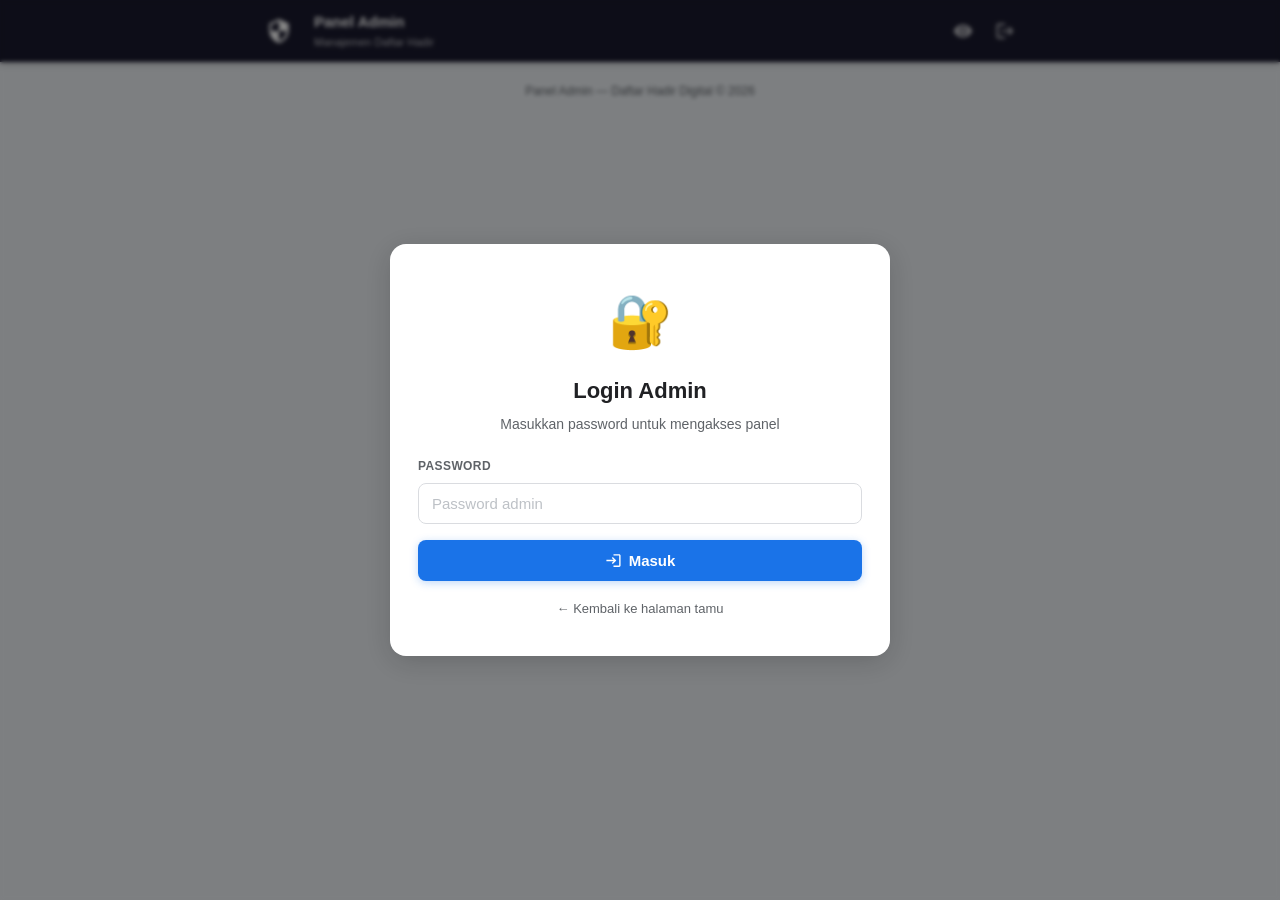
==== admin.html @ f6bc0fbe "Add files via upload" ====
<!DOCTYPE html>
<html lang="id">
<head>
  <meta charset="UTF-8">
  <meta name="viewport" content="width=device-width, initial-scale=1.0, maximum-scale=1.0, user-scalable=no">
  <meta name="robots" content="noindex, nofollow">
  <meta name="theme-color" content="#1a1a2e">
  <title>Admin — Daftar Hadir</title>
  <link rel="stylesheet" href="css/style.css">
  <!-- Admin-specific extra style -->
  <style>
    .app-header { background: #1a1a2e; }
    body { background: #0f172a; }
    @media (prefers-color-scheme: light) { body { background: #f0f4f8; } }
  </style>
</head>
<body>

<!-- ── LOADING ──────────────────────────────────────────── -->
<div id="loading-overlay">
  <div class="spinner"></div>
  <p>Memuat panel admin…</p>
</div>

<!-- ── TOAST ────────────────────────────────────────────── -->
<div id="toast-container"></div>

<!-- ══════════════════════════════════════════════════════
     MODAL: LOGIN
     ══════════════════════════════════════════════════════ -->
<div id="modal-login" class="modal-backdrop hidden" role="dialog" aria-modal="true" aria-labelledby="login-title">
  <div class="modal">
    <div class="login-modal">
      <div class="big-icon" role="img" aria-label="Kunci">🔐</div>
      <h2 id="login-title">Login Admin</h2>
      <p class="sub">Masukkan password untuk mengakses panel</p>

      <div class="form-group" style="text-align:left;">
        <label class="form-label" for="input-password">Password</label>
        <input
          type="password" id="input-password" class="form-control"
          placeholder="Password admin" autocomplete="current-password"
          aria-describedby="login-error"
        >
      </div>
      <p id="login-error" class="field-err" role="alert" style="display:none;margin-bottom:12px;">
        <svg width="13" height="13" viewBox="0 0 24 24" fill="currentColor">
          <path d="M12 2C6.48 2 2 6.48 2 12s4.48 10 10 10 10-4.48 10-10S17.52 2 12
                   2zm1 15h-2v-2h2v2zm0-4h-2V7h2v6z"/>
        </svg>
        Password salah. Coba lagi.
      </p>

      <button id="btn-login" class="btn btn-primary btn-full">
        <svg width="17" height="17" viewBox="0 0 24 24" fill="white">
          <path d="M11 7L9.6 8.4l2.6 2.6H2v2h10.2l-2.6 2.6L11 17l5-5-5-5zm9 12h-8v2h8
                   c1.1 0 2-.9 2-2V5c0-1.1-.9-2-2-2h-8v2h8v14z"/>
        </svg>
        Masuk
      </button>

      <a href="index.html" class="back-link">← Kembali ke halaman tamu</a>
    </div>
  </div>
</div>

<!-- ══════════════════════════════════════════════════════
     MODAL: KONFIRMASI HAPUS
     ══════════════════════════════════════════════════════ -->
<div id="modal-confirm" class="modal-backdrop hidden" role="dialog" aria-modal="true" aria-labelledby="confirm-title">
  <div class="modal">
    <div class="confirm-modal">
      <div class="big-icon" role="img" aria-label="Peringatan">⚠️</div>
      <h3 id="confirm-title">Konfirmasi Hapus</h3>
      <p id="confirm-msg">Apakah Anda yakin?</p>
      <div class="confirm-actions">
        <button id="btn-confirm-cancel" class="btn btn-outline">Batal</button>
        <button id="btn-confirm-ok"     class="btn btn-danger">Ya, Hapus</button>
      </div>
    </div>
  </div>
</div>

<!-- ══════════════════════════════════════════════════════
     MODAL: DETAIL KEGIATAN
     ══════════════════════════════════════════════════════ -->
<div id="modal-detail" class="modal-backdrop hidden" role="dialog" aria-modal="true" aria-labelledby="detail-title">
  <div class="modal modal-detail">
    <div class="modal-head">
      <h3 id="detail-title">Detail Kegiatan</h3>
      <button id="btn-close-detail" class="btn-icon" aria-label="Tutup">✕</button>
    </div>
    <div class="modal-body">
      <!-- Info tanggal kegiatan -->
      <div id="detail-kg-info" style="
        font-size:13px; color:var(--clr-muted);
        margin-bottom:12px; display:flex; flex-wrap:wrap; gap:4px;">
      </div>
      <!-- Statistik -->
      <div id="detail-stats" class="stat-grid"></div>
      <!-- Export bar -->
      <div class="export-bar">
        <button id="btn-export-csv" class="btn btn-outline btn-sm">
          <svg width="14" height="14" viewBox="0 0 24 24" fill="currentColor">
            <path d="M19 9h-4V3H9v6H5l7 7 7-7zM5 18v2h14v-2H5z"/>
          </svg>
          Unduh CSV
        </button>
        <button id="btn-export-pdf" class="btn btn-primary btn-sm">
          <svg width="14" height="14" viewBox="0 0 24 24" fill="white">
            <path d="M14 2H6a2 2 0 0 0-2 2v16a2 2 0 0 0 2 2h12a2 2 0 0 0
                     2-2V8l-6-6zm-1 7V3.5L18.5 9H13zm-2 5h-1v3H8v-3H7l2.5-2.5L12
                     14zm5 3h-3v-3h3v3zm0-4h-3V9h3v5z"/>
          </svg>
          Unduh PDF
        </button>
      </div>
      <!-- Daftar hadir -->
      <div id="detail-hadir-list"></div>
    </div>
  </div>
</div>

<!-- ── HEADER ───────────────────────────────────────────── -->
<header class="app-header admin-mode">
  <div class="header-inner">
    <div class="header-logo-wrap" id="header-logo-wrap">
      <!-- Logo diganti via JS setelah setting dimuat -->
      <img id="header-logo-img"
           src="https://i.ibb.co.com/B2KQmpM1/logoMI-R.png"
           alt="Logo"
           style="width:40px;height:40px;object-fit:contain;"
           onerror="this.style.display='none';document.getElementById('header-logo-fallback').style.display='flex';">
      <svg id="header-logo-fallback" style="display:none;"
           width="26" height="26" viewBox="0 0 24 24" fill="white">
        <path d="M12 1L3 5v6c0 5.55 3.84 10.74 9 12 5.16-1.26
                 9-6.45 9-12V5l-9-4zm0 10.99h7c-.53 4.12-3.28
                 7.79-7 8.94V12H5V6.3l7-3.11v8.8z"/>
      </svg>
    </div>
    <div class="header-texts">
      <div class="header-title" id="header-title">Panel Admin</div>
      <div class="header-sub">Manajemen Daftar Hadir</div>
    </div>
    <div style="display:flex;gap:4px;">
      <a href="index.html" class="header-btn" title="Lihat halaman tamu" aria-label="Halaman tamu">
        <svg width="20" height="20" viewBox="0 0 24 24" fill="currentColor">
          <path d="M12 4.5C7 4.5 2.73 7.61 1 12c1.73 4.39 6 7.5 11 7.5s9.27-3.11
                   11-7.5c-1.73-4.39-6-7.5-11-7.5zM12 17a5 5 0 1 1 0-10 5 5 0
                   0 1 0 10zm0-8a3 3 0 1 0 0 6 3 3 0 0 0 0-6z"/>
        </svg>
      </a>
      <button id="btn-logout" class="header-btn" title="Logout" aria-label="Logout">
        <svg width="20" height="20" viewBox="0 0 24 24" fill="currentColor">
          <path d="M17 7l-1.41 1.41L18.17 11H8v2h10.17l-2.58 2.58L17 17l5-5-5-5zM4
                   5h8V3H4C2.9 3 2 3.9 2 5v14c0 1.1.9 2 2 2h8v-2H4V5z"/>
        </svg>
      </button>
    </div>
  </div>
</header>

<!-- ── ADMIN PANEL ───────────────────────────────────────── -->
<main class="page wide" id="admin-panel" role="main" style="display:none;">

  <!-- TAB BAR -->
  <nav class="tab-bar" role="tablist" aria-label="Menu admin">
    <button class="tab-btn active" data-tab="kegiatan" role="tab" aria-selected="true" aria-controls="pane-kegiatan">
      <svg width="16" height="16" viewBox="0 0 24 24" fill="currentColor">
        <path d="M17 12h-5v5h5v-5zM16 1v2H8V1H6v2H5C3.89 3 3 3.9 3 5L2.99 19A2
                 2 0 0 0 5 21h14a2 2 0 0 0 2-2V5a2 2 0 0 0-2-2h-1V1h-2z"/>
      </svg>
      Kegiatan
    </button>
    <button class="tab-btn" data-tab="tambah" role="tab" aria-selected="false" aria-controls="pane-tambah">
      <svg width="16" height="16" viewBox="0 0 24 24" fill="currentColor">
        <path d="M19 3H5a2 2 0 0 0-2 2v14a2 2 0 0 0 2 2h14a2 2 0 0 0 2-2V5a2
                 2 0 0 0-2-2zm-2 10h-4v4h-2v-4H7v-2h4V7h2v4h4v2z"/>
      </svg>
      Tambah Baru
    </button>
    <button class="tab-btn" data-tab="koneksi" role="tab" aria-selected="false" aria-controls="pane-koneksi">
      <svg width="16" height="16" viewBox="0 0 24 24" fill="currentColor">
        <path d="M1 9l2 2c4.97-4.97 13.03-4.97 18 0l2-2C16.93 2.93
                 7.08 2.93 1 9zm8 8l3 3 3-3a4.237 4.237 0 0 0-6 0zm-4-4
                 l2 2a7.074 7.074 0 0 1 10 0l2-2C15.14 9.14 8.87 9.14 5 13z"/>
      </svg>
      Koneksi GAS
    </button>
    <button class="tab-btn" data-tab="setting" role="tab" aria-selected="false" aria-controls="pane-setting">
      <svg width="16" height="16" viewBox="0 0 24 24" fill="currentColor">
        <path d="M19.14 12.94c.04-.3.06-.61.06-.94
                 0-.32-.02-.64-.07-.94l2.03-1.58c.18-.14.23-.41.12-.61
                 l-1.92-3.32c-.12-.22-.37-.29-.59-.22l-2.39.96a6.985 6.985
                 0 0 0-1.62-.94l-.36-2.54c-.04-.24-.24-.41-.48-.41h-3.84
                 c-.24 0-.43.17-.47.41l-.36 2.54c-.59.24-1.13.56-1.62.94
                 l-2.39-.96c-.22-.08-.47 0-.59.22L2.74 8.87c-.12.21-.08.47.12.61
                 l2.03 1.58c-.05.3-.07.63-.07.94s.02.64.07.94l-2.03 1.58
                 c-.18.14-.23.41-.12.61l1.92 3.32c.12.22.37.29.59.22l2.39-.96
                 c.5.38 1.03.7 1.62.94l.36 2.54c.05.24.24.41.48.41h3.84
                 c.24 0 .44-.17.47-.41l.36-2.54c.59-.24 1.13-.56 1.62-.94
                 l2.39.96c.22.08.47 0 .59-.22l1.92-3.32c.12-.22.07-.47-.12-.61
                 l-2.01-1.58zM12 15.6A3.6 3.6 0 1 1 12 8.4a3.6 3.6 0 0 1 0 7.2z"/>
      </svg>
      Pengaturan
    </button>
  </nav>

  <!-- ══ PANE: KEGIATAN ══════════════════════════════════ -->
  <div id="pane-kegiatan" class="tab-pane active" role="tabpanel">
    <div class="sec-title">
      <h3>Daftar Kegiatan</h3>
      <button id="btn-refresh" class="btn btn-primary btn-sm">
        <svg width="13" height="13" viewBox="0 0 24 24" fill="white">
          <path d="M17.65 6.35A7.958 7.958 0 0 0 12 4a8 8 0 1 0 8
                   8h-2a6 6 0 1 1-1.76-4.24l-2.24 2.24H22V4l-4.35 4.35z"/>
        </svg>
        Refresh
      </button>
    </div>
    <div id="kegiatan-list">
      <div class="no-data">Memuat data…</div>
    </div>
  </div>

  <!-- ══ PANE: TAMBAH KEGIATAN ═══════════════════════════ -->
  <div id="pane-tambah" class="tab-pane" role="tabpanel">
    <div class="card">
      <div class="card-head green">
        <svg width="20" height="20" viewBox="0 0 24 24" fill="white">
          <path d="M19 3H5a2 2 0 0 0-2 2v14a2 2 0 0 0 2 2h14a2 2 0 0 0 2-2V5a2
                   2 0 0 0-2-2zm-2 10h-4v4h-2v-4H7v-2h4V7h2v4h4v2z"/>
        </svg>
        <span>Tambah Kegiatan Baru</span>
      </div>
      <div class="card-body">
        <form id="form-tambah" novalidate autocomplete="off">

          <div class="form-group">
            <label class="form-label" for="input-judul">
              Judul Kegiatan <span class="required">*</span>
            </label>
            <input
              type="text" id="input-judul" class="form-control"
              placeholder="Contoh: Rapat Koordinasi Bulanan" required
              autocapitalize="words"
            >
          </div>

          <div class="form-row">
            <div class="form-group">
              <label class="form-label" for="input-tanggal">
                Tanggal <span class="required">*</span>
              </label>
              <input type="date" id="input-tanggal" class="form-control" required>
            </div>
            <div class="form-group">
              <label class="form-label" for="input-waktu">Waktu Mulai</label>
              <input type="time" id="input-waktu" class="form-control" value="08:00">
            </div>
          </div>

          <div class="form-group">
            <label class="form-label" for="input-lokasi">Lokasi</label>
            <input
              type="text" id="input-lokasi" class="form-control"
              placeholder="Contoh: Ruang Rapat, Aula"
              autocapitalize="words"
            >
          </div>

          <div class="form-group">
            <label class="form-label" for="input-ket">Keterangan</label>
            <textarea
              id="input-ket" class="form-control"
              placeholder="Keterangan tambahan (opsional)" rows="3"
            ></textarea>
          </div>

          <button type="submit" id="btn-tambah" class="btn btn-primary btn-full">
            <svg width="18" height="18" viewBox="0 0 24 24" fill="white">
              <path d="M19 3H5a2 2 0 0 0-2 2v14a2 2 0 0 0 2 2h14a2 2 0 0 0 2-2V5a2
                       2 0 0 0-2-2zm-2 10h-4v4h-2v-4H7v-2h4V7h2v4h4v2z"/>
            </svg>
            Simpan Kegiatan
          </button>

        </form>
      </div>
    </div>
  </div>

  <!-- ══ PANE: KONEKSI GAS ══════════════════════════════ -->
  <div id="pane-koneksi" class="tab-pane" role="tabpanel">

    <!-- Status koneksi saat ini -->
    <div class="card">
      <div class="card-head" style="background:#1967d2;">
        <svg width="20" height="20" viewBox="0 0 24 24" fill="white">
          <path d="M1 9l2 2c4.97-4.97 13.03-4.97 18 0l2-2C16.93 2.93
                   7.08 2.93 1 9zm8 8l3 3 3-3a4.237 4.237 0 0 0-6 0zm-4-4
                   l2 2a7.074 7.074 0 0 1 10 0l2-2C15.14 9.14 8.87 9.14 5 13z"/>
        </svg>
        <span>Koneksi ke Google Apps Script</span>
      </div>
      <div class="card-body">

        <!-- Indikator status -->
        <div id="koneksi-status-bar" style="
          display:flex; align-items:center; gap:10px;
          padding:12px 14px; border-radius:8px; margin-bottom:18px;
          background:var(--clr-bg); font-size:14px; font-weight:500;">
          <span id="koneksi-dot" style="
            width:10px; height:10px; border-radius:50%; flex-shrink:0;
            background:#f29900;"></span>
          <span id="koneksi-status-text">Mode Lokal — data tersimpan di browser ini.</span>
        </div>

        <!-- Form URL -->
        <div class="form-group">
          <label class="form-label" for="input-gas-url">
            <svg width="14" height="14" viewBox="0 0 24 24" fill="currentColor">
              <path d="M3.9 12c0-1.71 1.39-3.1 3.1-3.1h4V7H7a5 5 0 0 0 0 10h4v-1.9H7c-1.71
                       0-3.1-1.39-3.1-3.1zM8 13h8v-2H8v2zm9-6h-4v1.9h4c1.71 0 3.1 1.39 3.1
                       3.1s-1.39 3.1-3.1 3.1h-4V17h4a5 5 0 0 0 0-10z"/>
            </svg>
            URL Web App Google Apps Script
          </label>
          <input
            type="url" id="input-gas-url" class="form-control"
            placeholder="https://script.google.com/macros/s/.../exec"
            autocomplete="off" spellcheck="false"
          >
          <p id="url-status" style="font-size:12px;margin-top:6px;color:var(--clr-muted);">
            Kosongkan untuk menggunakan mode lokal (localStorage).
          </p>
        </div>

        <div style="display:flex;gap:10px;flex-wrap:wrap;margin-bottom:8px;">
          <button id="btn-save-url" class="btn btn-primary">
            <svg width="15" height="15" viewBox="0 0 24 24" fill="white">
              <path d="M17 3H5a2 2 0 0 0-2 2v14a2 2 0 0 0 2 2h14a2 2 0 0 0
                       2-2V7l-4-4zm-5 16a3 3 0 1 1 0-6 3 3 0 0 1 0 6zm3-10H5V5h10v4z"/>
            </svg>
            Simpan URL
          </button>
          <button id="btn-test-url" class="btn btn-outline">
            <svg width="15" height="15" viewBox="0 0 24 24" fill="currentColor">
              <path d="M12 2C6.48 2 2 6.48 2 12s4.48 10 10 10 10-4.48 10-10S17.52
                       2 12 2zm-1 14H9V8h2v8zm4 0h-2V8h2v8z"/>
            </svg>
            Test Koneksi
          </button>
        </div>

      </div>
    </div>

    <!-- Panduan singkat -->
    <div class="card">
      <div class="card-head" style="background:#37474f;">
        <svg width="20" height="20" viewBox="0 0 24 24" fill="white">
          <path d="M11 18h2v-2h-2v2zm1-16C6.48 2 2 6.48 2 12s4.48 10 10 10
                   10-4.48 10-10S17.52 2 12 2zm0 18c-4.41 0-8-3.59-8-8s3.59-8
                   8-8 8 3.59 8 8-3.59 8-8 8zm0-14c-2.21 0-4 1.79-4 4h2c0-1.1
                   .9-2 2-2s2 .9 2 2c0 2-3 1.75-3 5h2c0-2.25 3-2.5 3-5
                   0-2.21-1.79-4-4-4z"/>
        </svg>
        <span>Cara Mendapatkan URL GAS</span>
      </div>
      <div class="card-body">
        <ol style="font-size:14px;line-height:2;padding-left:18px;color:var(--clr-text);">
          <li>Buka <a href="https://script.google.com" target="_blank" rel="noopener"
              style="color:var(--clr-primary);text-decoration:underline;">
              script.google.com</a> dan buat project baru</li>
          <li>Salin isi file <code style="background:var(--clr-bg);padding:1px 5px;border-radius:4px;">gas/Code.gs</code>
              ke editor GAS</li>
          <li>Jalankan fungsi <code style="background:var(--clr-bg);padding:1px 5px;border-radius:4px;">init()</code>
              untuk menyiapkan spreadsheet otomatis</li>
          <li>Klik <strong>Deploy → New deployment</strong></li>
          <li>Pilih tipe: <strong>Web App</strong></li>
          <li>Set <em>Execute as</em>: <strong>Me</strong></li>
          <li>Set <em>Who has access</em>: <strong>Anyone</strong></li>
          <li>Klik <strong>Deploy</strong> → salin URL yang muncul</li>
          <li>Paste URL di kolom di atas → klik <strong>Simpan URL</strong></li>
        </ol>
        <div style="
          margin-top:14px; padding:12px; border-radius:8px;
          background:#fff3e0; border-left:3px solid var(--clr-warn);
          font-size:13px; line-height:1.7; color:#5d4037;">
          <strong>⚠️ Penting:</strong> Setiap kali kode GAS diubah, buat
          <em>deployment baru</em> (bukan edit yang lama). URL deployment lama
          tetap berfungsi hingga Anda menghapusnya.
        </div>
      </div>
    </div>

    <!-- Setup & reset spreadsheet -->
    <div class="card">
      <div class="card-head orange">
        <svg width="20" height="20" viewBox="0 0 24 24" fill="white">
          <path d="M19 3H5c-1.1 0-2 .9-2 2v14c0 1.1.9 2 2 2h14c1.1
                   0 2-.9 2-2V5c0-1.1-.9-2-2-2zM9 17H7v-7h2v7zm4 0h-2V7h2v10zm4 0h-2v-4h2v4z"/>
        </svg>
        <span>Setup Spreadsheet GAS</span>
      </div>
      <div class="card-body">
        <p style="font-size:14px;color:var(--clr-muted);margin-bottom:14px;line-height:1.7;">
          Buat struktur sheet (<strong>Setting</strong>, <strong>Kegiatan</strong>,
          <strong>DataHadir</strong>) secara otomatis di Google Spreadsheet yang
          terhubung. Aman dijalankan berulang kali — tidak menimpa data yang sudah ada.
        </p>
        <button id="btn-setup-gas" class="btn btn-outline btn-full">
          <svg width="16" height="16" viewBox="0 0 24 24" fill="currentColor">
            <path d="M19 3H5c-1.1 0-2 .9-2 2v14c0 1.1.9 2 2 2h14c1.1
                     0 2-.9 2-2V5c0-1.1-.9-2-2-2zM9 17H7v-7h2v7zm4 0h-2V7h2v10zm4 0h-2v-4h2v4z"/>
          </svg>
          Setup Spreadsheet
        </button>
      </div>
    </div>

  </div><!-- /pane-koneksi -->

  <!-- ══ PANE: PENGATURAN ════════════════════════════════ -->
  <div id="pane-setting" class="tab-pane" role="tabpanel">

    <!-- Form setting -->
    <div class="card">
      <div class="card-head">
        <svg width="20" height="20" viewBox="0 0 24 24" fill="white">
          <path d="M19.14 12.94c.04-.3.06-.61.06-.94
                   0-.32-.02-.64-.07-.94l2.03-1.58c.18-.14.23-.41.12-.61
                   l-1.92-3.32c-.12-.22-.37-.29-.59-.22l-2.39.96a6.985 6.985
                   0 0 0-1.62-.94l-.36-2.54c-.04-.24-.24-.41-.48-.41h-3.84
                   c-.24 0-.43.17-.47.41l-.36 2.54c-.59.24-1.13.56-1.62.94
                   l-2.39-.96c-.22-.08-.47 0-.59.22L2.74 8.87c-.12.21-.08.47.12.61
                   l2.03 1.58c-.05.3-.07.63-.07.94s.02.64.07.94l-2.03 1.58
                   c-.18.14-.23.41-.12.61l1.92 3.32c.12.22.37.29.59.22l2.39-.96
                   c.5.38 1.03.7 1.62.94l.36 2.54c.05.24.24.41.48.41h3.84
                   c.24 0 .44-.17.47-.41l.36-2.54c.59-.24 1.13-.56 1.62-.94
                   l2.39.96c.22.08.47 0 .59-.22l1.92-3.32c.12-.22.07-.47-.12-.61
                   l-2.01-1.58zM12 15.6A3.6 3.6 0 1 1 12 8.4a3.6 3.6 0 0 1 0 7.2z"/>
        </svg>
        <span>Pengaturan Aplikasi</span>
      </div>
      <div class="card-body">
        <form id="form-setting" autocomplete="off">

          <div class="form-group">
            <label class="form-label" for="setting-logo">URL Logo</label>
            <input type="url" id="setting-logo" class="form-control"
                   placeholder="https://..." autocomplete="off" spellcheck="false">
            <div style="display:flex;align-items:center;gap:10px;margin-top:8px;">
              <img id="setting-logo-preview"
                   src="https://i.ibb.co.com/B2KQmpM1/logoMI-R.png"
                   alt="preview logo"
                   style="width:44px;height:44px;object-fit:contain;border-radius:6px;
                          background:var(--clr-bg);border:1px solid var(--clr-border);padding:2px;">
              <span style="font-size:12px;color:var(--clr-muted);">
                Preview logo. Kosongkan untuk pakai logo default.
              </span>
            </div>
          </div>

          <div class="form-group">
            <label class="form-label" for="setting-nama">Nama Sekolah / Instansi</label>
            <input type="text" id="setting-nama" class="form-control"
                   placeholder="Nama instansi Anda" autocapitalize="words">
          </div>

          <div class="form-group">
            <label class="form-label" for="setting-alamat">Alamat</label>
            <input type="text" id="setting-alamat" class="form-control"
                   placeholder="Alamat instansi">
          </div>

          <div class="form-group">
            <label class="form-label" for="setting-kota">Kota / Tempat</label>
            <input type="text" id="setting-kota" class="form-control"
                   placeholder="Contoh: Serang, Tangerang, Jakarta"
                   autocapitalize="words">
            <p style="font-size:12px;color:var(--clr-muted);margin-top:4px;">
              Digunakan pada baris "Kota, Tanggal" di dokumen PDF.
            </p>
          </div>

          <div class="form-group">
            <label class="form-label" for="setting-kepala">Kepala Madrasah</label>
            <input type="text" id="setting-kepala" class="form-control"
                   placeholder="Contoh: SAHRONI, S.Pd."
                   autocapitalize="characters">
            <p style="font-size:12px;color:var(--clr-muted);margin-top:4px;">
              Nama lengkap + gelar. Selalu muncul di PDF (kolom kiri atau tengah).
            </p>
          </div>

          <div class="form-group">
            <label class="form-label" for="setting-pimpinan">Pimpinan Rapat</label>
            <input type="text" id="setting-pimpinan" class="form-control"
                   placeholder="Kosongkan jika tidak ada pimpinan rapat"
                   autocapitalize="characters">
            <p style="font-size:12px;color:var(--clr-muted);margin-top:4px;">
              Jika diisi → muncul di kolom kanan PDF. Jika kosong → kolom ini disembunyikan.
            </p>
          </div>

          <div class="form-group">
            <label class="form-label" for="setting-pass">Password Admin Baru</label>
            <input type="password" id="setting-pass" class="form-control"
                   placeholder="Kosongkan jika tidak ingin mengubah"
                   autocomplete="new-password">
          </div>

          <div class="form-group">
            <label class="form-label">Warna Tema</label>
            <div style="display:flex;gap:10px;align-items:center;">
              <input type="color" id="setting-warna"
                     style="width:48px;height:40px;border:none;cursor:pointer;border-radius:6px;padding:2px;">
              <input type="text" id="setting-warna-hex" class="form-control"
                     placeholder="#1a73e8" style="flex:1;"
                     maxlength="7" aria-label="Kode warna hex">
            </div>
          </div>

          <button type="submit" class="btn btn-primary btn-full">
            <svg width="17" height="17" viewBox="0 0 24 24" fill="white">
              <path d="M17 3H5a2 2 0 0 0-2 2v14a2 2 0 0 0 2 2h14a2 2 0 0 0
                       2-2V7l-4-4zm-5 16a3 3 0 1 1 0-6 3 3 0 0 1 0 6zm3-10H5V5h10v4z"/>
            </svg>
            Simpan Pengaturan
          </button>
        </form>
      </div>
    </div>

    <!-- Backup & Restore -->
    <div class="card">
      <div class="card-head orange">
        <svg width="20" height="20" viewBox="0 0 24 24" fill="white">
          <path d="M20 6h-2.18c.07-.44.18-.88.18-1a4 4 0 0 0-8 0c0 .12.11.56.18
                   1H8c-1.1 0-1.99.9-1.99 2L6 19a2 2 0 0 0 2 2h12a2 2 0 0 0
                   2-2V8a2 2 0 0 0-2-2zm-6 0h-4c-.55 0-1-.45-1-1s.45-1 1-1h4c.55
                   0 1 .45 1 1s-.45 1-1 1zm0 10h-4v-4H7l5-5 5 5h-3v4z"/>
        </svg>
        <span>Backup &amp; Restore Data</span>
      </div>
      <div class="card-body">
        <p style="font-size:14px;color:var(--clr-muted);margin-bottom:16px;line-height:1.7;">
          Cache lokal tersimpan di browser ini (<strong>localStorage</strong>).
          Jika menggunakan mode GAS, data utama ada di Google Spreadsheet — backup ini
          menyimpan cache lokal beserta URL konfigurasi GAS.
        </p>
        <div style="display:flex;gap:10px;flex-wrap:wrap;">
          <button id="btn-backup" class="btn btn-outline">
            <svg width="15" height="15" viewBox="0 0 24 24" fill="currentColor">
              <path d="M19 9h-4V3H9v6H5l7 7 7-7zM5 18v2h14v-2H5z"/>
            </svg>
            Unduh Backup (JSON)
          </button>
          <button id="btn-restore" class="btn btn-outline">
            <svg width="15" height="15" viewBox="0 0 24 24" fill="currentColor">
              <path d="M19 9h-4V3H9v6H5l7 7 7-7zM5 18v2h14v-2H5z"
                    transform="scale(1,-1) translate(0,-24)"/>
              <path d="M5 18v2h14v-2H5z"/>
            </svg>
            Pulihkan dari Backup
          </button>
          <input type="file" id="input-restore" accept=".json" style="display:none;" aria-hidden="true">
        </div>
        <p style="font-size:12px;color:var(--clr-muted);margin-top:12px;">
          ⚠️ Memulihkan backup akan <strong>menimpa</strong> semua data yang ada saat ini.
        </p>
      </div>
    </div>

  </div><!-- /pane-setting -->

<!-- ── MODAL: EDIT KEGIATAN ──────────────────────────────── -->
<div id="modal-edit" class="modal-backdrop hidden"
     role="dialog" aria-modal="true" aria-labelledby="edit-title">
  <div class="modal">
    <div class="modal-head">
      <h3 id="edit-title">Edit Kegiatan</h3>
      <button class="btn-icon" id="btn-close-edit" aria-label="Tutup">✕</button>
    </div>
    <div class="modal-body">
      <form id="form-edit" novalidate autocomplete="off">
        <input type="hidden" id="edit-id">

        <div class="form-group">
          <label class="form-label" for="edit-judul">
            Judul Kegiatan <span class="required">*</span>
          </label>
          <input type="text" id="edit-judul" class="form-control"
                 placeholder="Judul kegiatan" required autocapitalize="words">
        </div>

        <div class="form-row">
          <div class="form-group">
            <label class="form-label" for="edit-tanggal">
              Tanggal <span class="required">*</span>
            </label>
            <input type="date" id="edit-tanggal" class="form-control" required>
          </div>
          <div class="form-group">
            <label class="form-label" for="edit-waktu">Waktu Mulai</label>
            <input type="time" id="edit-waktu" class="form-control">
          </div>
        </div>

        <div class="form-group">
          <label class="form-label" for="edit-lokasi">Lokasi</label>
          <input type="text" id="edit-lokasi" class="form-control"
                 placeholder="Ruang Rapat, Aula, dll." autocapitalize="words">
        </div>

        <div class="form-group">
          <label class="form-label" for="edit-ket">Keterangan</label>
          <textarea id="edit-ket" class="form-control" rows="3"
                    placeholder="Keterangan tambahan (opsional)"></textarea>
        </div>

        <div style="display:flex;gap:10px;margin-top:4px;">
          <button type="submit" id="btn-simpan-edit" class="btn btn-primary" style="flex:1;">
            <svg width="16" height="16" viewBox="0 0 24 24" fill="white">
              <path d="M17 3H5a2 2 0 0 0-2 2v14a2 2 0 0 0 2 2h14a2 2 0 0 0
                       2-2V7l-4-4zm-5 16a3 3 0 1 1 0-6 3 3 0 0 1 0 6zm3-10H5V5h10v4z"/>
            </svg>
            Simpan Perubahan
          </button>
          <button type="button" id="btn-batal-edit" class="btn btn-outline">Batal</button>
        </div>
      </form>
    </div>
  </div>
</div>

</main>

<!-- ── FOOTER ───────────────────────────────────────────── -->
<footer class="app-footer">
  <p>Panel Admin — Daftar Hadir Digital &copy; <span id="year"></span></p>
</footer>

<!-- ── SCRIPTS ──────────────────────────────────────────── -->
<script src="js/api.js"></script>
<script src="js/utils.js"></script>
<script src="js/db.js"></script>
<script src="js/pdf.js"></script>
<script src="js/admin.js"></script>

</body>
</html>
---- css/style.css ----
/* ═══════════════════════════════════════════════════════════
   DAFTAR HADIR DIGITAL — stylesheet
   Pure static, no framework
   ═══════════════════════════════════════════════════════════ */

/* ── RESET ─────────────────────────────────────────────────── */
*, *::before, *::after { box-sizing: border-box; margin: 0; padding: 0; }

/* ── TOKENS ────────────────────────────────────────────────── */
:root {
  --clr-primary:      #1a73e8;
  --clr-primary-dk:   #1557b0;
  --clr-green:        #34a853;
  --clr-green-dk:     #0d652d;
  --clr-danger:       #d93025;
  --clr-warn:         #f29900;
  --clr-purple:       #7b1fa2;
  --clr-bg:           #f0f4f8;
  --clr-surface:      #ffffff;
  --clr-text:         #202124;
  --clr-muted:        #5f6368;
  --clr-border:       #dadce0;
  --radius-sm:        8px;
  --radius-md:        12px;
  --radius-lg:        16px;
  --shadow-sm:        0 1px 4px rgba(0,0,0,.10);
  --shadow-md:        0 2px 12px rgba(0,0,0,.12);
  --shadow-lg:        0 6px 28px rgba(0,0,0,.18);
  --header-h:         62px;
  --font:             'Segoe UI', Roboto, Arial, sans-serif;
  --transition:       .2s ease;
}

/* ── BASE ──────────────────────────────────────────────────── */
html { font-size: 16px; scroll-behavior: smooth; }
body {
  font-family: var(--font);
  background: var(--clr-bg);
  color: var(--clr-text);
  min-height: 100vh;
  line-height: 1.6;
  -webkit-font-smoothing: antialiased;
}
a { color: inherit; text-decoration: none; }
button { font-family: var(--font); }

/* ── LOADING OVERLAY ───────────────────────────────────────── */
#loading-overlay {
  position: fixed; inset: 0; z-index: 9000;
  background: rgba(255,255,255,.94);
  display: flex; flex-direction: column;
  align-items: center; justify-content: center; gap: 14px;
  backdrop-filter: blur(3px);
  transition: opacity .3s;
}
#loading-overlay.hidden { opacity: 0; pointer-events: none; }
.spinner {
  width: 44px; height: 44px;
  border: 4px solid var(--clr-border);
  border-top-color: var(--clr-primary);
  border-radius: 50%;
  animation: spin .75s linear infinite;
}
@keyframes spin { to { transform: rotate(360deg); } }
#loading-overlay p { font-size: 14px; color: var(--clr-muted); }

/* ── TOAST ─────────────────────────────────────────────────── */
#toast-container {
  position: fixed; bottom: 20px; left: 50%;
  transform: translateX(-50%);
  display: flex; flex-direction: column; gap: 8px;
  z-index: 8000; width: max-content; max-width: calc(100vw - 32px);
  pointer-events: none;
}
.toast {
  padding: 11px 22px;
  border-radius: var(--radius-sm);
  font-size: 14px; font-weight: 500;
  color: #fff; background: #323232;
  box-shadow: var(--shadow-lg);
  animation: toastIn .3s ease, toastOut .3s ease 2.8s forwards;
  text-align: center;
}
.toast.success { background: var(--clr-green); }
.toast.error   { background: var(--clr-danger); }
.toast.warn    { background: var(--clr-warn); color: #111; }
@keyframes toastIn  { from { opacity:0; transform:translateY(16px); } to { opacity:1; transform:translateY(0); } }
@keyframes toastOut { from { opacity:1; } to { opacity:0; } }

/* ── HEADER ────────────────────────────────────────────────── */
.app-header {
  position: sticky; top: 0; z-index: 200;
  height: var(--header-h);
  background: var(--clr-primary);
  box-shadow: 0 2px 8px rgba(0,0,0,.18);
}
.app-header.admin-mode { background: #1a1a2e; }
.header-inner {
  max-width: 800px; margin: 0 auto;
  padding: 0 16px; height: 100%;
  display: flex; align-items: center; gap: 12px;
}
.header-logo-wrap {
  width: 46px; height: 46px; flex-shrink: 0;
  background: transparent;
  border-radius: 50%;
  display: flex; align-items: center; justify-content: center;
  overflow: hidden;
}
.header-logo-wrap img { display: block; }
.header-logo-wrap svg { display: block; }
.header-texts { flex: 1; min-width: 0; }
.header-title {
  font-size: 15px; font-weight: 700; color: #fff;
  white-space: nowrap; overflow: hidden; text-overflow: ellipsis;
}
.header-sub { font-size: 11px; color: rgba(255,255,255,.72); }
.header-btn {
  width: 38px; height: 38px; flex-shrink: 0;
  background: transparent; border: none; cursor: pointer;
  border-radius: 50%;
  display: flex; align-items: center; justify-content: center;
  color: rgba(255,255,255,.82);
  transition: background var(--transition);
}
.header-btn:hover { background: rgba(255,255,255,.14); }
.header-btn svg { display: block; }

/* ── PAGE WRAPPER ──────────────────────────────────────────── */
.page {
  max-width: 760px; margin: 0 auto;
  padding: 20px 16px 56px;
  display: flex; flex-direction: column; gap: 16px;
}
.page.wide { max-width: 960px; }

/* ── CARD ──────────────────────────────────────────────────── */
.card {
  background: var(--clr-surface);
  border-radius: var(--radius-md);
  box-shadow: var(--shadow-md);
  overflow: hidden;
}
.card-head {
  padding: 13px 18px;
  display: flex; align-items: center; gap: 10px;
  color: #fff; font-weight: 600; font-size: 15px;
  background: var(--clr-primary);
}
.card-head.green  { background: var(--clr-green); }
.card-head.dark   { background: #1967d2; }
.card-head.orange { background: #e65100; }
.card-head svg { flex-shrink: 0; }
.card-body { padding: 18px; }

/* ── KEGIATAN INFO ─────────────────────────────────────────── */
.kg-badge {
  display: inline-flex; align-items: center; gap: 6px;
  padding: 3px 12px; border-radius: 20px; margin-bottom: 10px;
  font-size: 12px; font-weight: 600;
  background: #e8f5e9; color: var(--clr-green);
}
.kg-badge.inactive { background: #fce8e6; color: var(--clr-danger); }
.kg-title { font-size: 20px; font-weight: 700; margin-bottom: 12px; line-height: 1.3; }
.kg-meta { display: flex; flex-direction: column; gap: 5px; font-size: 14px; }
.kg-meta-row { display: flex; gap: 10px; }
.kg-meta-row .lbl { color: var(--clr-muted); min-width: 90px; font-weight: 500; }

/* ── FORM ──────────────────────────────────────────────────── */
.form-group { margin-bottom: 16px; }
.form-label {
  display: flex; align-items: center; gap: 6px;
  font-size: 12px; font-weight: 700; text-transform: uppercase;
  letter-spacing: .4px; color: var(--clr-muted); margin-bottom: 7px;
}
.required { color: var(--clr-danger); }
.form-control {
  width: 100%; padding: 11px 13px;
  border: 1.5px solid var(--clr-border);
  border-radius: var(--radius-sm);
  font-size: 15px; font-family: var(--font);
  color: var(--clr-text); background: #fff;
  outline: none; appearance: none;
  transition: border-color var(--transition), box-shadow var(--transition);
}
.form-control:focus {
  border-color: var(--clr-primary);
  box-shadow: 0 0 0 3px rgba(26,115,232,.14);
}
.form-control::placeholder { color: #bdc1c6; }
textarea.form-control { resize: vertical; min-height: 76px; }
.form-row { display: grid; grid-template-columns: 1fr 1fr; gap: 12px; }
.select-wrap { position: relative; }
.select-wrap::after {
  content: '▾'; position: absolute; right: 13px; top: 50%;
  transform: translateY(-50%); pointer-events: none;
  color: var(--clr-muted); font-size: 12px;
}
.field-err {
  display: none; align-items: center; gap: 4px;
  color: var(--clr-danger); font-size: 12px; margin-top: 5px;
}
.field-err.show { display: flex; }

/* ── SIGNATURE PAD ─────────────────────────────────────────── */
.sig-wrap {
  position: relative;
  border: 2px dashed var(--clr-border);
  border-radius: var(--radius-sm);
  overflow: hidden; background: #fafafa;
  cursor: crosshair; touch-action: none;
}
.sig-wrap.active { border-style: solid; border-color: var(--clr-primary); }
.sig-wrap.error  { border-color: var(--clr-danger); }
#sig-canvas { display: block; width: 100%; }
.sig-hint {
  position: absolute; inset: 0;
  display: flex; flex-direction: column;
  align-items: center; justify-content: center; gap: 8px;
  pointer-events: none; transition: opacity .2s;
}
.sig-hint.hidden { opacity: 0; }
.sig-hint p { font-size: 13px; color: #bdc1c6; }
.sig-actions {
  display: flex; align-items: center; gap: 12px;
  margin-top: 8px; flex-wrap: wrap;
}
.sig-hint-text { font-size: 12px; color: var(--clr-muted); }

/* ── BUTTONS ───────────────────────────────────────────────── */
.btn {
  display: inline-flex; align-items: center; justify-content: center; gap: 7px;
  border: none; border-radius: var(--radius-sm);
  font-family: var(--font); font-weight: 600; cursor: pointer;
  transition: background var(--transition), box-shadow var(--transition), transform .1s;
}
.btn:active { transform: scale(.97); }
.btn:disabled { opacity: .55; cursor: not-allowed; transform: none; }

.btn-primary {
  background: var(--clr-primary); color: #fff;
  padding: 12px 22px; font-size: 15px;
  box-shadow: 0 2px 8px rgba(26,115,232,.28);
}
.btn-primary:hover:not(:disabled) { background: var(--clr-primary-dk); }

.btn-outline {
  background: transparent; color: var(--clr-primary);
  border: 1.5px solid var(--clr-primary);
  padding: 10px 18px; font-size: 14px;
}
.btn-outline:hover:not(:disabled) { background: rgba(26,115,232,.07); }

.btn-danger {
  background: var(--clr-danger); color: #fff;
  padding: 10px 18px; font-size: 14px;
}
.btn-danger:hover:not(:disabled) { background: #b52d22; }

.btn-warn {
  background: var(--clr-warn); color: #111;
  padding: 10px 18px; font-size: 14px;
}

.btn-sm { padding: 7px 14px; font-size: 13px; }
.btn-full { width: 100%; }
.btn-icon {
  background: none; border: none; cursor: pointer;
  width: 32px; height: 32px; border-radius: 50%;
  display: inline-flex; align-items: center; justify-content: center;
  color: var(--clr-muted); transition: background var(--transition);
}
.btn-icon:hover { background: var(--clr-bg); }

/* ── SUCCESS CARD ──────────────────────────────────────────── */
.success-card { border: 2px solid var(--clr-green); }
.success-body { padding: 40px 24px; text-align: center; }
.success-icon {
  width: 72px; height: 72px; border-radius: 50%;
  background: var(--clr-green); color: #fff;
  font-size: 36px; font-weight: 700;
  display: flex; align-items: center; justify-content: center;
  margin: 0 auto 18px;
  animation: pop .4s cubic-bezier(.175,.885,.32,1.275);
}
@keyframes pop { from { transform: scale(0); opacity:0; } to { transform: scale(1); opacity:1; } }
.success-body h2 { font-size: 24px; margin-bottom: 6px; }
.success-body p  { color: var(--clr-muted); font-size: 15px; }
.success-detail {
  margin-top: 14px; padding: 13px; border-radius: var(--radius-sm);
  background: var(--clr-bg); font-size: 14px; color: var(--clr-muted);
  text-align: left; line-height: 1.9;
}

/* ── HADIR LIST ────────────────────────────────────────────── */
.hadir-item {
  display: flex; align-items: center; gap: 12px;
  padding: 11px 0; border-bottom: 1px solid var(--clr-border);
}
.hadir-item:last-child { border: none; }
.avatar {
  width: 40px; height: 40px; border-radius: 50%; flex-shrink: 0;
  background: var(--clr-primary); color: #fff;
  display: flex; align-items: center; justify-content: center;
  font-weight: 700; font-size: 16px;
}
.hadir-info { flex: 1; min-width: 0; }
.hadir-nama {
  font-weight: 600; font-size: 14px;
  overflow: hidden; text-overflow: ellipsis; white-space: nowrap;
}
.hadir-jabatan { font-size: 12px; color: var(--clr-muted); }
.hadir-ttd {
  width: 72px; height: 36px; border-radius: 6px;
  border: 1px solid var(--clr-border); overflow: hidden;
  background: #fafafa; flex-shrink: 0;
  display: flex; align-items: center; justify-content: center;
}
.hadir-ttd img { width: 100%; height: 100%; object-fit: contain; }
.hadir-time { font-size: 11px; color: #9aa0a6; white-space: nowrap; }
.no-data {
  text-align: center; padding: 28px 16px;
  color: var(--clr-muted); font-size: 14px; line-height: 1.8;
}

/* ── BADGE ─────────────────────────────────────────────────── */
.badge {
  display: inline-block; padding: 2px 10px;
  border-radius: 20px; font-size: 11px; font-weight: 700;
  text-transform: uppercase; letter-spacing: .4px;
}
.badge-aktif    { background: #e8f5e9; color: #2e7d32; }
.badge-nonaktif { background: #fce8e6; color: #c62828; }

/* ── ADMIN TABS ────────────────────────────────────────────── */
.tab-bar {
  display: flex; background: var(--clr-surface);
  border-radius: var(--radius-md); box-shadow: var(--shadow-md);
  overflow: hidden;
}
.tab-btn {
  flex: 1; padding: 14px 8px;
  background: none; border: none; cursor: pointer;
  font-family: var(--font); font-size: 13px; font-weight: 600;
  color: var(--clr-muted);
  display: flex; flex-direction: column; align-items: center; gap: 4px;
  border-bottom: 3px solid transparent;
  transition: color var(--transition), border-color var(--transition), background var(--transition);
}
.tab-btn:hover { color: var(--clr-primary); background: var(--clr-bg); }
.tab-btn.active { color: var(--clr-primary); border-bottom-color: var(--clr-primary); }
.tab-pane { display: none; }
.tab-pane.active { display: flex; flex-direction: column; gap: 14px; }

/* ── ADMIN: KEGIATAN ITEM ──────────────────────────────────── */
.kg-admin-item {
  background: var(--clr-surface);
  border-radius: var(--radius-md);
  box-shadow: var(--shadow-sm);
  padding: 15px 18px;
  display: flex; align-items: flex-start; gap: 14px;
  transition: box-shadow var(--transition);
}
.kg-admin-item:hover { box-shadow: var(--shadow-md); }
.kg-admin-left { flex: 1; min-width: 0; }
.kg-admin-title {
  font-size: 15px; font-weight: 700; margin-bottom: 5px;
  overflow: hidden; text-overflow: ellipsis; white-space: nowrap;
}
.kg-admin-meta {
  font-size: 13px; color: var(--clr-muted);
  display: flex; gap: 12px; flex-wrap: wrap;
}
.kg-admin-actions {
  display: flex; flex-direction: column;
  align-items: flex-end; gap: 6px; flex-shrink: 0;
}

/* ── SECTION TITLE ─────────────────────────────────────────── */
.sec-title {
  display: flex; align-items: center; justify-content: space-between; gap: 10px;
}
.sec-title h3 { font-size: 16px; font-weight: 700; }

/* ── MODAL ─────────────────────────────────────────────────── */
.modal-backdrop {
  position: fixed; inset: 0; z-index: 500;
  background: rgba(0,0,0,.48);
  display: flex; align-items: center; justify-content: center;
  padding: 16px; backdrop-filter: blur(2px);
}
.modal-backdrop.hidden { display: none; }
.modal {
  background: var(--clr-surface);
  border-radius: var(--radius-lg);
  box-shadow: var(--shadow-lg);
  max-height: 90vh; overflow-y: auto;
  width: 100%; max-width: 500px;
  animation: slideUp .24s ease;
}
@keyframes slideUp { from { transform: translateY(26px); opacity:0; } to { transform: translateY(0); opacity:1; } }
.modal-detail { max-width: 740px; }

.modal-head {
  display: flex; align-items: center; justify-content: space-between;
  padding: 16px 20px; border-bottom: 1px solid var(--clr-border);
  position: sticky; top: 0; background: var(--clr-surface); z-index: 1;
}
.modal-head h3 { font-size: 17px; font-weight: 700; }
.modal-body { padding: 20px; }

/* Login modal */
.login-modal { padding: 36px 28px; text-align: center; }
.login-modal .big-icon { font-size: 52px; margin-bottom: 10px; }
.login-modal h2 { font-size: 22px; margin-bottom: 4px; }
.login-modal .sub { font-size: 14px; color: var(--clr-muted); margin-bottom: 22px; }
.back-link {
  display: block; margin-top: 18px;
  font-size: 13px; color: var(--clr-muted);
}
.back-link:hover { color: var(--clr-primary); }

/* Confirm modal */
.confirm-modal { padding: 30px; text-align: center; }
.confirm-modal .big-icon { font-size: 44px; margin-bottom: 10px; }
.confirm-modal h3 { font-size: 19px; margin-bottom: 6px; }
.confirm-modal p { font-size: 14px; color: var(--clr-muted); margin-bottom: 22px; }
.confirm-actions { display: flex; gap: 10px; justify-content: center; }

/* ── STAT GRID ─────────────────────────────────────────────── */
.stat-grid {
  display: grid; grid-template-columns: repeat(auto-fit, minmax(120px, 1fr));
  gap: 10px; margin-bottom: 18px;
}
.stat-card { background: var(--clr-bg); border-radius: 10px; padding: 14px; text-align: center; }
.stat-num { font-size: 28px; font-weight: 800; color: var(--clr-primary); }
.stat-lbl { font-size: 12px; color: var(--clr-muted); margin-top: 2px; }

/* ── EXPORT BAR ────────────────────────────────────────────── */
.export-bar {
  display: flex; gap: 8px; flex-wrap: wrap; margin-bottom: 14px;
}

/* ── FOOTER ────────────────────────────────────────────────── */
.app-footer {
  text-align: center; padding: 20px 16px;
  font-size: 12px; color: var(--clr-muted);
}

/* ══════════════════════════════════════════════════════
   RESPONSIVE
   ══════════════════════════════════════════════════════ */

/* Mobile ≤ 479px */
@media (max-width: 479px) {
  :root { --header-h: 56px; }
  .header-title { font-size: 13px; }
  .page { padding: 12px 10px 40px; gap: 12px; }
  .card-body { padding: 14px; }
  .card-head { padding: 11px 14px; font-size: 14px; }
  .kg-title { font-size: 17px; }
  .form-control { font-size: 16px; } /* prevent iOS zoom */
  .form-row { grid-template-columns: 1fr; }
  .sig-actions { flex-direction: column; align-items: flex-start; }
  .tab-btn { font-size: 11px; padding: 12px 4px; }
  .kg-admin-item { flex-direction: column; }
  .kg-admin-actions { width: 100%; flex-direction: row; justify-content: flex-start; flex-wrap: wrap; }
  .stat-grid { grid-template-columns: repeat(2, 1fr); }
  .confirm-actions { flex-direction: column; }
  .confirm-actions .btn { width: 100%; }
  .login-modal { padding: 28px 18px; }
  .hadir-ttd { width: 58px; height: 30px; }
}

/* Tablet 480-767 */
@media (min-width: 480px) and (max-width: 767px) {
  .form-row { grid-template-columns: 1fr; }
  .kg-admin-actions { flex-direction: row; align-items: center; flex-wrap: wrap; }
}

/* Desktop ≥ 768px */
@media (min-width: 768px) {
  .tab-btn { flex-direction: row; padding: 16px 20px; font-size: 14px; gap: 8px; }
  .kg-admin-item { align-items: center; }
  .stat-grid { grid-template-columns: repeat(5, 1fr); }
  .page { padding: 24px 16px 64px; }
}

/* ── DARK MODE ─────────────────────────────────────────────── */
@media (prefers-color-scheme: dark) {
  :root {
    --clr-bg:      #111827;
    --clr-surface: #1f2937;
    --clr-text:    #e5e7eb;
    --clr-muted:   #9ca3af;
    --clr-border:  #374151;
  }
  body { background: var(--clr-bg); }
  .form-control { background: #111827; color: var(--clr-text); border-color: var(--clr-border); }
  .form-control::placeholder { color: #4b5563; }
  .sig-wrap { background: #111827; }
  .modal { background: var(--clr-surface); }
  .modal-head { background: var(--clr-surface); }
  .tab-bar, .card { background: var(--clr-surface); }
  .tab-btn:hover { background: var(--clr-bg); }
  .kg-admin-item { background: var(--clr-surface); }
  .stat-card { background: #111827; }
  .success-detail, .kg-meta-row .lbl { color: var(--clr-muted); }
  #loading-overlay { background: rgba(17,24,39,.94); }
}

/* ── PRINT ─────────────────────────────────────────────────── */
@media print {
  .app-header, .app-footer, .tab-bar,
  .btn, .sig-actions, #loading-overlay { display: none !important; }
  .page { padding: 0; max-width: 100%; }
  .card { box-shadow: none; border: 1px solid #ddd; break-inside: avoid; }
}

/* ── KONEKSI GAS STATUS ────────────────────────────────────── */
#koneksi-status-bar.connected {
  background: #e8f5e9;
  border-left: 3px solid var(--clr-green);
}
#koneksi-status-bar.disconnected {
  background: #fce8e6;
  border-left: 3px solid var(--clr-danger);
}
#koneksi-status-bar.local {
  background: #fff8e1;
  border-left: 3px solid var(--clr-warn);
}
@media (prefers-color-scheme: dark) {
  #koneksi-status-bar.connected    { background: #1b2e1b; }
  #koneksi-status-bar.disconnected { background: #2e1b1b; }
  #koneksi-status-bar.local        { background: #2e2a1b; }
}
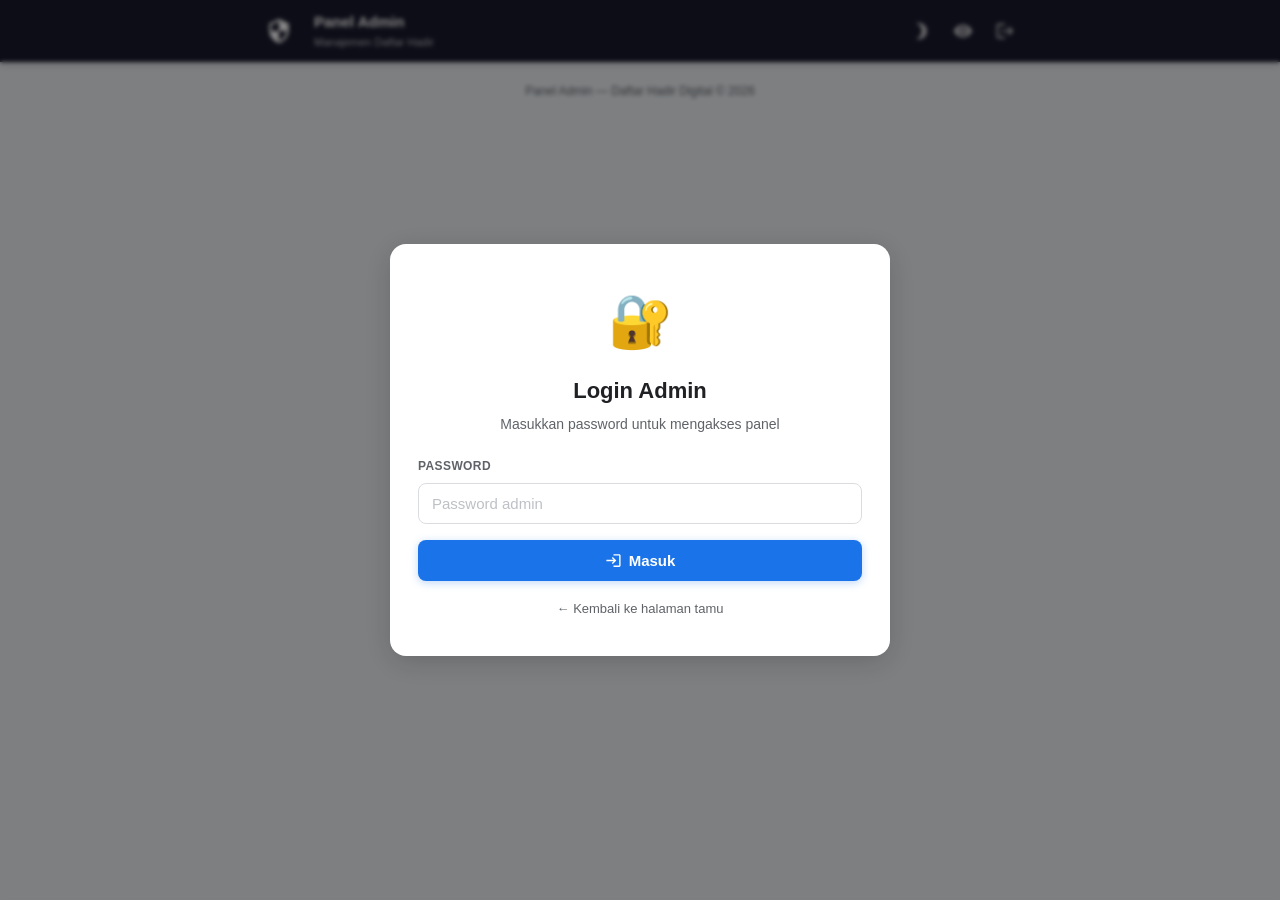
==== commit f4e89056: "Add files via upload" ====
--- a/admin.html
+++ b/admin.html
@@ -18,7 +18,24 @@
 
 <!-- ── LOADING ──────────────────────────────────────────── -->
 <div id="loading-overlay">
-  <div class="spinner"></div>
+  <div aria-label="Hamster berlari di roda" role="img" class="wheel-and-hamster">
+    <div class="wheel"></div>
+    <div class="hamster">
+      <div class="hamster__body">
+        <div class="hamster__head">
+          <div class="hamster__ear"></div>
+          <div class="hamster__eye"></div>
+          <div class="hamster__nose"></div>
+        </div>
+        <div class="hamster__limb hamster__limb--fr"></div>
+        <div class="hamster__limb hamster__limb--fl"></div>
+        <div class="hamster__limb hamster__limb--br"></div>
+        <div class="hamster__limb hamster__limb--bl"></div>
+        <div class="hamster__tail"></div>
+      </div>
+    </div>
+    <div class="spoke"></div>
+  </div>
   <p>Memuat panel admin…</p>
 </div>
 
@@ -143,6 +160,14 @@
       <div class="header-sub">Manajemen Daftar Hadir</div>
     </div>
     <div style="display:flex;gap:4px;">
+      <button id="btn-dark-mode" class="header-btn" title="Toggle mode gelap" aria-label="Toggle mode gelap/terang">
+        <svg id="icon-light" width="20" height="20" viewBox="0 0 24 24" fill="currentColor" style="display:none;">
+          <path d="M12 7c-2.76 0-5 2.24-5 5s2.24 5 5 5 5-2.24 5-5-2.24-5-5-5zM2 13h2c.55 0 1-.45 1-1s-.45-1-1-1H2c-.55 0-1 .45-1 1s.45 1 1 1zm18 0h2c.55 0 1-.45 1-1s-.45-1-1-1h-2c-.55 0-1 .45-1 1s.45 1 1 1zM11 2v2c0 .55.45 1 1 1s1-.45 1-1V2c0-.55-.45-1-1-1s-1 .45-1 1zm0 18v2c0 .55.45 1 1 1s1-.45 1-1v-2c0-.55-.45-1-1-1s-1 .45-1 1zM5.99 4.58a.996.996 0 0 0-1.41 0 .996.996 0 0 0 0 1.41l1.06 1.06c.39.39 1.03.39 1.41 0s.39-1.03 0-1.41L5.99 4.58zm12.37 12.37a.996.996 0 0 0-1.41 0 .996.996 0 0 0 0 1.41l1.06 1.06c.39.39 1.03.39 1.41 0a.996.996 0 0 0 0-1.41l-1.06-1.06zm1.06-10.96a.996.996 0 0 0 0-1.41.996.996 0 0 0-1.41 0l-1.06 1.06c-.39.39-.39 1.03 0 1.41s1.03.39 1.41 0l1.06-1.06zM7.05 18.36a.996.996 0 0 0 0-1.41.996.996 0 0 0-1.41 0l-1.06 1.06c-.39.39-.39 1.03 0 1.41s1.03.39 1.41 0l1.06-1.06z"/>
+        </svg>
+        <svg id="icon-dark" width="20" height="20" viewBox="0 0 24 24" fill="currentColor">
+          <path d="M9 2c-1.05 0-2.05.16-3 .46 4.06 1.27 7 5.06 7 9.54 0 4.48-2.94 8.27-7 9.54.95.3 1.95.46 3 .46 5.52 0 10-4.48 10-10S14.52 2 9 2z"/>
+        </svg>
+      </button>
       <a href="index.html" class="header-btn" title="Lihat halaman tamu" aria-label="Halaman tamu">
         <svg width="20" height="20" viewBox="0 0 24 24" fill="currentColor">
           <path d="M12 4.5C7 4.5 2.73 7.61 1 12c1.73 4.39 6 7.5 11 7.5s9.27-3.11
@@ -328,7 +353,7 @@
           </label>
           <input
             type="url" id="input-gas-url" class="form-control"
-            placeholder="https://script.google.com/macros/s/.../exec"
+            placeholder="https://script.google.com/macros/s/AKfycbyXd2newAaVueZlLeLEicQFOSBxiKQoR0mpfcV0Etv5F7yRjBSCHbHKEe0hssxQ7IFtng/exec"
             autocomplete="off" spellcheck="false"
           >
           <p id="url-status" style="font-size:12px;margin-top:6px;color:var(--clr-muted);">
--- a/css/style.css
+++ b/css/style.css
@@ -31,6 +31,121 @@
   --transition:       .2s ease;
 }
 
+/* ── DARK MODE ─────────────────────────────────────────────── */
+[data-theme="dark"] {
+  --clr-bg:           #1a1a1a;
+  --clr-surface:      #2d2d2d;
+  --clr-text:         #e8eaed;
+  --clr-muted:        #9aa0a6;
+  --clr-border:       #3c4043;
+  --shadow-sm:        0 1px 4px rgba(0,0,0,.30);
+  --shadow-md:        0 2px 12px rgba(0,0,0,.40);
+  --shadow-lg:        0 6px 28px rgba(0,0,0,.50);
+}
+
+[data-theme="dark"] .sig-wrap {
+  background: #242424;
+  border-color: #444;
+}
+
+[data-theme="dark"] .sig-wrap.active {
+  border-color: var(--clr-primary);
+}
+
+[data-theme="dark"] .form-control {
+  background: #242424;
+  border-color: #444;
+  color: var(--clr-text);
+}
+
+[data-theme="dark"] .form-control:focus {
+  background: #2d2d2d;
+  border-color: var(--clr-primary);
+}
+
+[data-theme="dark"] .select-wrap::after {
+  filter: invert(1);
+}
+
+[data-theme="dark"] .no-data {
+  color: var(--clr-muted);
+}
+
+[data-theme="dark"] .kg-badge {
+  background: rgba(52, 168, 83, 0.15);
+  color: #81c995;
+}
+
+[data-theme="dark"] .kg-badge.inactive {
+  background: rgba(95, 99, 104, 0.15);
+  color: #9aa0a6;
+}
+
+[data-theme="dark"] .success-detail {
+  background: #242424;
+}
+
+[data-theme="dark"] .hadir-item {
+  border-bottom-color: #3c4043;
+}
+
+[data-theme="dark"] .avatar {
+  background: #3c4043;
+  color: #e8eaed;
+}
+
+[data-theme="dark"] .modal {
+  background: #2d2d2d;
+}
+
+[data-theme="dark"] .modal-backdrop {
+  background: rgba(0, 0, 0, 0.75);
+}
+
+[data-theme="dark"] .login-modal,
+[data-theme="dark"] .confirm-modal {
+  background: #2d2d2d;
+}
+
+[data-theme="dark"] .back-link {
+  color: var(--clr-primary);
+}
+
+[data-theme="dark"] .table-wrap {
+  border-color: #3c4043;
+}
+
+[data-theme="dark"] table {
+  border-color: #3c4043;
+}
+
+[data-theme="dark"] th {
+  background: #1a1a1a;
+  border-color: #3c4043;
+}
+
+[data-theme="dark"] td {
+  border-color: #3c4043;
+}
+
+[data-theme="dark"] .stats-grid {
+  gap: 12px;
+}
+
+[data-theme="dark"] .stat-card {
+  background: #242424;
+  border-color: #3c4043;
+}
+
+[data-theme="dark"] .kg-meta-row {
+  border-bottom-color: #3c4043;
+}
+
+[data-theme="dark"] input[type="color"] {
+  background: #242424;
+  border-color: #444;
+}
+
 /* ── BASE ──────────────────────────────────────────────────── */
 html { font-size: 16px; scroll-behavior: smooth; }
 body {
@@ -47,22 +162,297 @@
 /* ── LOADING OVERLAY ───────────────────────────────────────── */
 #loading-overlay {
   position: fixed; inset: 0; z-index: 9000;
-  background: rgba(255,255,255,.94);
+  background: rgba(255,255,255,.97);
   display: flex; flex-direction: column;
-  align-items: center; justify-content: center; gap: 14px;
+  align-items: center; justify-content: center; gap: 24px;
   backdrop-filter: blur(3px);
   transition: opacity .3s;
 }
 #loading-overlay.hidden { opacity: 0; pointer-events: none; }
-.spinner {
-  width: 44px; height: 44px;
-  border: 4px solid var(--clr-border);
-  border-top-color: var(--clr-primary);
+#loading-overlay p { 
+  font-size: 14px; 
+  color: var(--clr-muted); 
+  font-weight: 500;
+  margin-top: 12px;
+}
+
+[data-theme="dark"] #loading-overlay {
+  background: rgba(26, 26, 26, 0.97);
+}
+
+/* ── HAMSTER LOADER (Animated) ─────────────────────────────── */
+.wheel-and-hamster {
+  --dur: 1s;
+  position: relative;
+  width: 12em;
+  height: 12em;
+  font-size: 14px;
+}
+
+.wheel,
+.hamster,
+.hamster div,
+.spoke {
+  position: absolute;
+}
+
+.wheel,
+.spoke {
   border-radius: 50%;
-  animation: spin .75s linear infinite;
-}
-@keyframes spin { to { transform: rotate(360deg); } }
-#loading-overlay p { font-size: 14px; color: var(--clr-muted); }
+  top: 0;
+  left: 0;
+  width: 100%;
+  height: 100%;
+}
+
+.wheel {
+  background: radial-gradient(100% 100% at center, hsla(0,0%,60%,0) 47.8%, hsl(0,0%,60%) 48%);
+  z-index: 2;
+}
+
+/* Wheel color menyesuaikan tema */
+[data-theme="dark"] .wheel {
+  background: radial-gradient(100% 100% at center, hsla(0,0%,40%,0) 47.8%, hsl(0,0%,50%) 48%);
+}
+
+.hamster {
+  animation: hamster var(--dur) ease-in-out infinite;
+  top: 50%;
+  left: calc(50% - 3.5em);
+  width: 7em;
+  height: 3.75em;
+  transform: rotate(4deg) translate(-0.8em,1.85em);
+  transform-origin: 50% 0;
+  z-index: 1;
+}
+
+.hamster__head {
+  animation: hamsterHead var(--dur) ease-in-out infinite;
+  background: hsl(30,90%,55%);
+  border-radius: 70% 30% 0 100% / 40% 25% 25% 60%;
+  box-shadow: 0 -0.25em 0 hsl(30,90%,80%) inset,
+    0.75em -1.55em 0 hsl(30,90%,90%) inset;
+  top: 0;
+  left: -2em;
+  width: 2.75em;
+  height: 2.5em;
+  transform-origin: 100% 50%;
+}
+
+.hamster__ear {
+  animation: hamsterEar var(--dur) ease-in-out infinite;
+  background: hsl(0,90%,85%);
+  border-radius: 50%;
+  box-shadow: -0.25em 0 hsl(30,90%,55%) inset;
+  top: -0.25em;
+  right: -0.25em;
+  width: 0.75em;
+  height: 0.75em;
+  transform-origin: 50% 75%;
+}
+
+.hamster__eye {
+  animation: hamsterEye var(--dur) linear infinite;
+  background-color: hsl(0,0%,0%);
+  border-radius: 50%;
+  top: 0.375em;
+  left: 1.25em;
+  width: 0.5em;
+  height: 0.5em;
+}
+
+.hamster__nose {
+  background: hsl(0,90%,75%);
+  border-radius: 35% 65% 85% 15% / 70% 50% 50% 30%;
+  top: 0.75em;
+  left: 0;
+  width: 0.2em;
+  height: 0.25em;
+}
+
+.hamster__body {
+  animation: hamsterBody var(--dur) ease-in-out infinite;
+  background: hsl(30,90%,90%);
+  border-radius: 50% 30% 50% 30% / 15% 60% 40% 40%;
+  box-shadow: 0.1em 0.75em 0 hsl(30,90%,55%) inset,
+    0.15em -0.5em 0 hsl(30,90%,80%) inset;
+  top: 0.25em;
+  left: 2em;
+  width: 4.5em;
+  height: 3em;
+  transform-origin: 17% 50%;
+  transform-style: preserve-3d;
+}
+
+.hamster__limb--fr,
+.hamster__limb--fl {
+  clip-path: polygon(0 0,100% 0,70% 80%,60% 100%,0% 100%,40% 80%);
+  top: 2em;
+  left: 0.5em;
+  width: 1em;
+  height: 1.5em;
+  transform-origin: 50% 0;
+}
+
+.hamster__limb--fr {
+  animation: hamsterFRLimb var(--dur) linear infinite;
+  background: linear-gradient(hsl(30,90%,80%) 80%,hsl(0,90%,75%) 80%);
+  transform: rotate(15deg) translateZ(-1px);
+}
+
+.hamster__limb--fl {
+  animation: hamsterFLLimb var(--dur) linear infinite;
+  background: linear-gradient(hsl(30,90%,90%) 80%,hsl(0,90%,85%) 80%);
+  transform: rotate(15deg);
+}
+
+.hamster__limb--br,
+.hamster__limb--bl {
+  border-radius: 0.75em 0.75em 0 0;
+  clip-path: polygon(0 0,100% 0,100% 30%,70% 90%,70% 100%,30% 100%,40% 90%,0% 30%);
+  top: 1em;
+  left: 2.8em;
+  width: 1.5em;
+  height: 2.5em;
+  transform-origin: 50% 30%;
+}
+
+.hamster__limb--br {
+  animation: hamsterBRLimb var(--dur) linear infinite;
+  background: linear-gradient(hsl(30,90%,80%) 90%,hsl(0,90%,75%) 90%);
+  transform: rotate(-25deg) translateZ(-1px);
+}
+
+.hamster__limb--bl {
+  animation: hamsterBLLimb var(--dur) linear infinite;
+  background: linear-gradient(hsl(30,90%,90%) 90%,hsl(0,90%,85%) 90%);
+  transform: rotate(-25deg);
+}
+
+.hamster__tail {
+  animation: hamsterTail var(--dur) linear infinite;
+  background: hsl(0,90%,85%);
+  border-radius: 0.25em 50% 50% 0.25em;
+  box-shadow: 0 -0.2em 0 hsl(0,90%,75%) inset;
+  top: 1.5em;
+  right: -0.5em;
+  width: 1em;
+  height: 0.5em;
+  transform: rotate(30deg) translateZ(-1px);
+  transform-origin: 0.25em 0.25em;
+}
+
+.spoke {
+  animation: spoke var(--dur) linear infinite;
+  background: radial-gradient(100% 100% at center, hsl(0,0%,60%) 4.8%, hsla(0,0%,60%,0) 5%),
+    linear-gradient(hsla(0,0%,55%,0) 46.9%, hsl(0,0%,65%) 47% 52.9%, hsla(0,0%,65%,0) 53%) 50% 50% / 99% 99% no-repeat;
+}
+
+/* Spoke color menyesuaikan tema */
+[data-theme="dark"] .spoke {
+  background: radial-gradient(100% 100% at center, hsl(0,0%,50%) 4.8%, hsla(0,0%,50%,0) 5%),
+    linear-gradient(hsla(0,0%,45%,0) 46.9%, hsl(0,0%,55%) 47% 52.9%, hsla(0,0%,55%,0) 53%) 50% 50% / 99% 99% no-repeat;
+}
+
+/* Hamster Animations */
+@keyframes hamster {
+  from, to {
+    transform: rotate(4deg) translate(-0.8em,1.85em);
+  }
+  50% {
+    transform: rotate(0) translate(-0.8em,1.85em);
+  }
+}
+
+@keyframes hamsterHead {
+  from, 25%, 50%, 75%, to {
+    transform: rotate(0);
+  }
+  12.5%, 37.5%, 62.5%, 87.5% {
+    transform: rotate(8deg);
+  }
+}
+
+@keyframes hamsterEye {
+  from, 90%, to {
+    transform: scaleY(1);
+  }
+  95% {
+    transform: scaleY(0);
+  }
+}
+
+@keyframes hamsterEar {
+  from, 25%, 50%, 75%, to {
+    transform: rotate(0);
+  }
+  12.5%, 37.5%, 62.5%, 87.5% {
+    transform: rotate(12deg);
+  }
+}
+
+@keyframes hamsterBody {
+  from, 25%, 50%, 75%, to {
+    transform: rotate(0);
+  }
+  12.5%, 37.5%, 62.5%, 87.5% {
+    transform: rotate(-2deg);
+  }
+}
+
+@keyframes hamsterFRLimb {
+  from, 25%, 50%, 75%, to {
+    transform: rotate(50deg) translateZ(-1px);
+  }
+  12.5%, 37.5%, 62.5%, 87.5% {
+    transform: rotate(-30deg) translateZ(-1px);
+  }
+}
+
+@keyframes hamsterFLLimb {
+  from, 25%, 50%, 75%, to {
+    transform: rotate(-30deg);
+  }
+  12.5%, 37.5%, 62.5%, 87.5% {
+    transform: rotate(50deg);
+  }
+}
+
+@keyframes hamsterBRLimb {
+  from, 25%, 50%, 75%, to {
+    transform: rotate(-60deg) translateZ(-1px);
+  }
+  12.5%, 37.5%, 62.5%, 87.5% {
+    transform: rotate(20deg) translateZ(-1px);
+  }
+}
+
+@keyframes hamsterBLLimb {
+  from, 25%, 50%, 75%, to {
+    transform: rotate(20deg);
+  }
+  12.5%, 37.5%, 62.5%, 87.5% {
+    transform: rotate(-60deg);
+  }
+}
+
+@keyframes hamsterTail {
+  from, 25%, 50%, 75%, to {
+    transform: rotate(30deg) translateZ(-1px);
+  }
+  12.5%, 37.5%, 62.5%, 87.5% {
+    transform: rotate(10deg) translateZ(-1px);
+  }
+}
+
+@keyframes spoke {
+  from {
+    transform: rotate(0);
+  }
+  to {
+    transform: rotate(-1turn);
+  }
+}
 
 /* ── TOAST ─────────────────────────────────────────────────── */
 #toast-container {
@@ -235,7 +625,12 @@
   transition: background var(--transition), box-shadow var(--transition), transform .1s;
 }
 .btn:active { transform: scale(.97); }
-.btn:disabled { opacity: .55; cursor: not-allowed; transform: none; }
+.btn:disabled { opacity: .55; cursor: not-allowed; transform: none; pointer-events: none; }
+.btn[data-submitting="true"] { 
+  opacity: .65; 
+  cursor: wait; 
+  pointer-events: none;
+}
 
 .btn-primary {
   background: var(--clr-primary); color: #fff;
@@ -270,7 +665,10 @@
   display: inline-flex; align-items: center; justify-content: center;
   color: var(--clr-muted); transition: background var(--transition);
 }
-.btn-icon:hover { background: var(--clr-bg); }
+.btn-icon:hover:not(:disabled) { background: rgba(255,255,255,0.15); }
+.btn-icon:disabled { opacity: 0.5; cursor: not-allowed; }
+.card-head .btn-icon { color: rgba(255,255,255,0.9); }
+.card-head .btn-icon:hover:not(:disabled) { background: rgba(255,255,255,0.2); }
 
 /* ── SUCCESS CARD ──────────────────────────────────────────── */
 .success-card { border: 2px solid var(--clr-green); }
